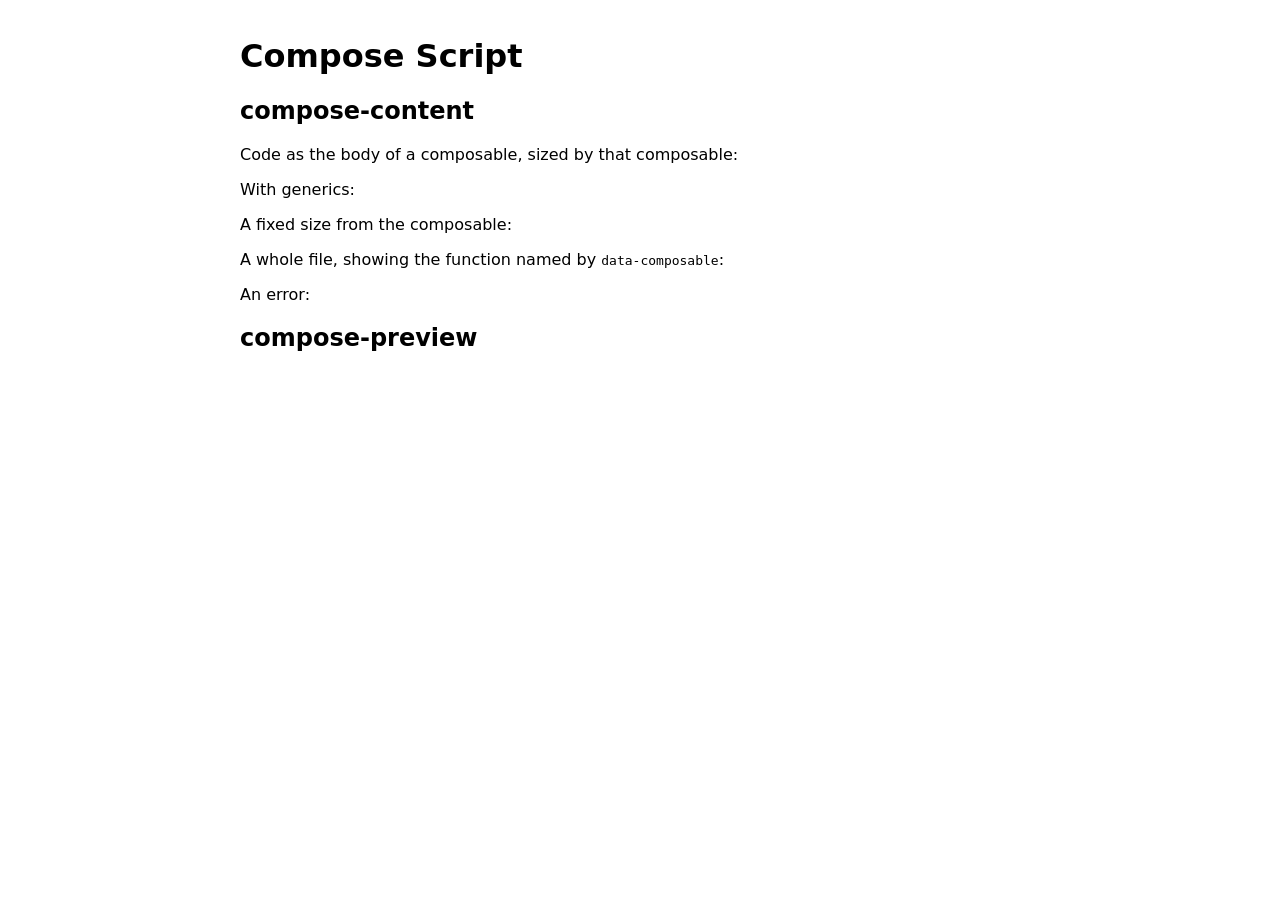
==== src/wasmJsMain/resources/index.html @ 9b19fa97 "Initial compose-script - text/compose-content and text/compose-preview script tags - Release workflo" ====
<!DOCTYPE html>
<html lang="en">
<head>
    <meta charset="UTF-8">
    <meta name="viewport" content="width=device-width, initial-scale=1.0">
    <title>Compose Script</title>
    <link type="text/css" rel="stylesheet" href="styles.css">
    <script src="compose-script.js"></script>
</head>
<body>
<h1>Compose Script</h1>

<h2>compose-content</h2>

<p>Code as the body of a composable, sized by that composable:</p>
<script type="text/compose-content">
    Column(Modifier.padding(16.dp)) {
        Text("Hello from Compose!")
        Button(onClick = {}) { Text("Click me") }
    }
</script>

<p>With generics:</p>
<script type="text/compose-content">
    var count by remember { mutableStateOf<Int>(0) }
    Button(onClick = { count++ }) { Text("Clicked $count times") }
</script>

<p>A fixed size from the composable:</p>
<script type="text/compose-content">
    Box(Modifier.size(200.dp, 100.dp).background(Color(0xFF6650A4)), contentAlignment = Alignment.Center) {
        Text("200 × 100 dp", color = Color.White)
    }
</script>

<p>A whole file, showing the function named by <code>data-composable</code>:</p>
<script type="text/compose-content" data-composable="Profile">
    data class User(val name: String, val role: String)

    @Composable
    fun UserRow(user: User) {
        Column(Modifier.padding(8.dp)) {
            Text(user.name)
            Text(user.role, color = Color.Gray)
        }
    }

    @Composable
    fun Profile() {
        Column {
            UserRow(User("Ada", "Engineer"))
            UserRow(User("Grace", "Admiral"))
        }
    }
</script>

<p>An error:</p>
<script type="text/compose-content">
    Text("Missing a parenthesis"
</script>

<h2>compose-preview</h2>

<script type="text/compose-preview" style="height: 300px">
    @Composable
    fun Label(title: String) {
        Text(title, Modifier.padding(16.dp))
    }

    @Preview(name = "Light", showBackground = true)
    @Composable
    fun LightLabel() {
        Label("Light")
    }

    @Preview(name = "Dark", uiMode = Configuration.UI_MODE_NIGHT_YES, showBackground = true)
    @Composable
    fun DarkLabel() {
        Label("Dark")
    }
</script>
</body>
</html>
---- src/wasmJsMain/resources/styles.css ----
body {
    max-width: 800px;
    margin: 0 auto;
    padding: 16px;
    font-family: system-ui, sans-serif;
}

compose-preview {
    border: 1px solid #ddd;
    border-radius: 8px;
    overflow: hidden;
}
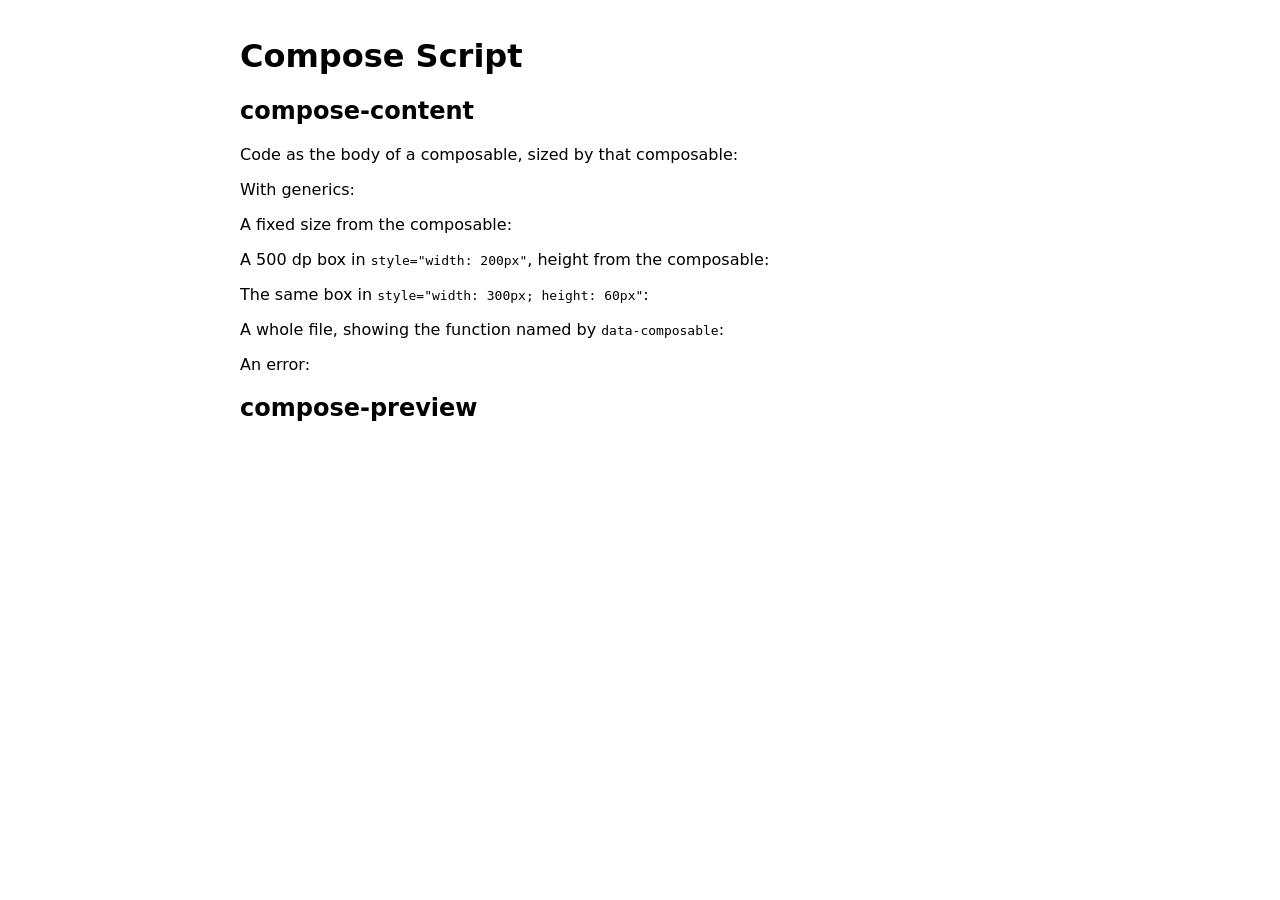
==== commit 0cc5e83e: "feat: keep inline width and height on compose-content" ====
--- a/src/wasmJsMain/resources/index.html
+++ b/src/wasmJsMain/resources/index.html
@@ -30,6 +30,20 @@
 <script type="text/compose-content">
     Box(Modifier.size(200.dp, 100.dp).background(Color(0xFF6650A4)), contentAlignment = Alignment.Center) {
         Text("200 × 100 dp", color = Color.White)
+    }
+</script>
+
+<p>A 500 dp box in <code>style="width: 200px"</code>, height from the composable:</p>
+<script type="text/compose-content" style="width: 200px">
+    Box(Modifier.size(500.dp, 100.dp).background(Color(0xFF134E4A)), contentAlignment = Alignment.Center) {
+        Text("Shrunk to 200 px", color = Color.White)
+    }
+</script>
+
+<p>The same box in <code>style="width: 300px; height: 60px"</code>:</p>
+<script type="text/compose-content" style="width: 300px; height: 60px">
+    Box(Modifier.size(500.dp, 100.dp).background(Color(0xFF514A9D)), contentAlignment = Alignment.Center) {
+        Text("300 × 60 px, cut off", color = Color.White)
     }
 </script>
 
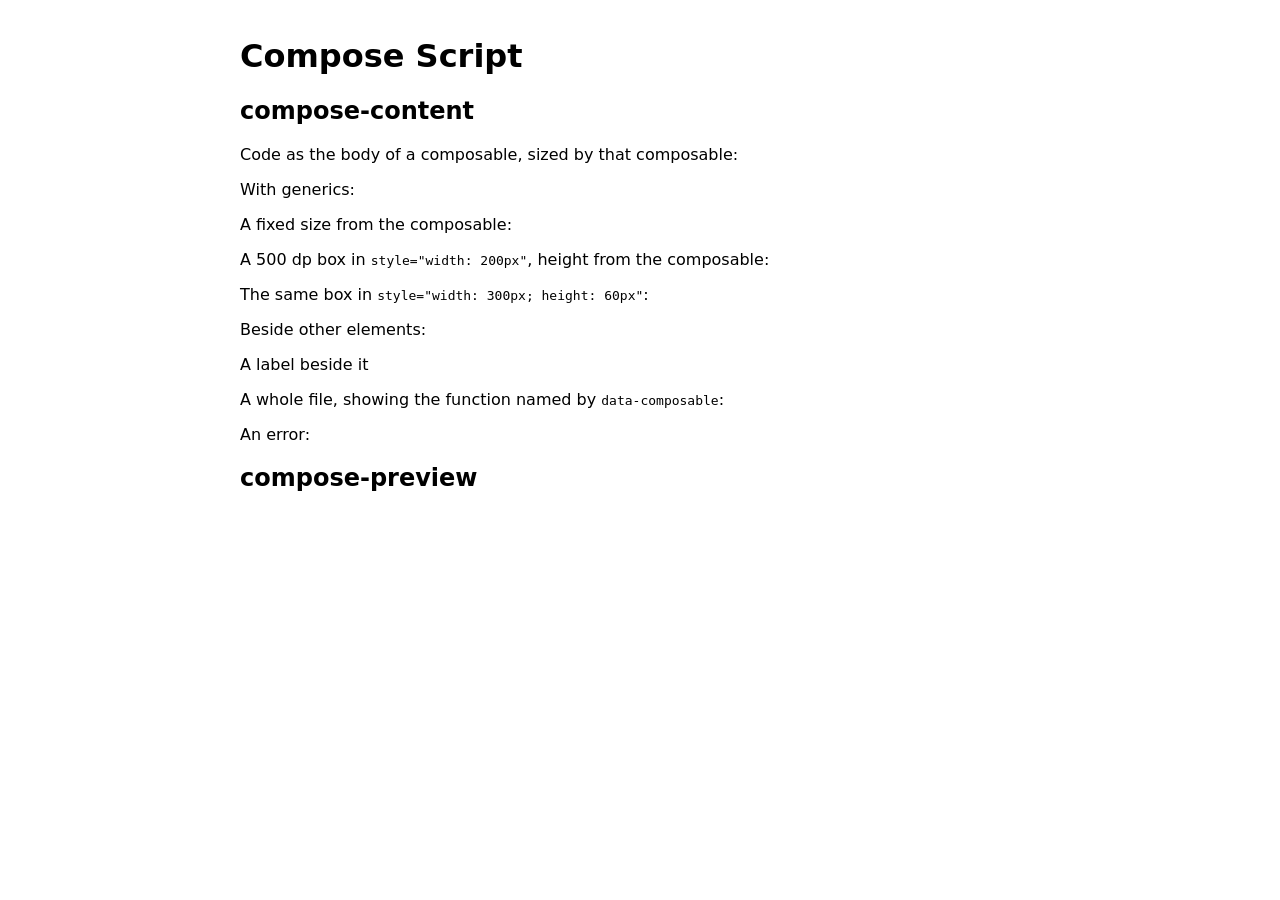
==== commit c35ba4a4: "feat: place compose-content inline by default" ====
--- a/src/wasmJsMain/resources/index.html
+++ b/src/wasmJsMain/resources/index.html
@@ -47,6 +47,14 @@
     }
 </script>
 
+<p>Beside other elements:</p>
+<script type="text/compose-content" style="width: 120px; height: 80px; background: green">
+    Surface(color = Color.Red) {
+        Box(Modifier.fillMaxSize()) { Text("Hello") }
+    }
+</script>
+<label>A label beside it</label>
+
 <p>A whole file, showing the function named by <code>data-composable</code>:</p>
 <script type="text/compose-content" data-composable="Profile">
     data class User(val name: String, val role: String)
